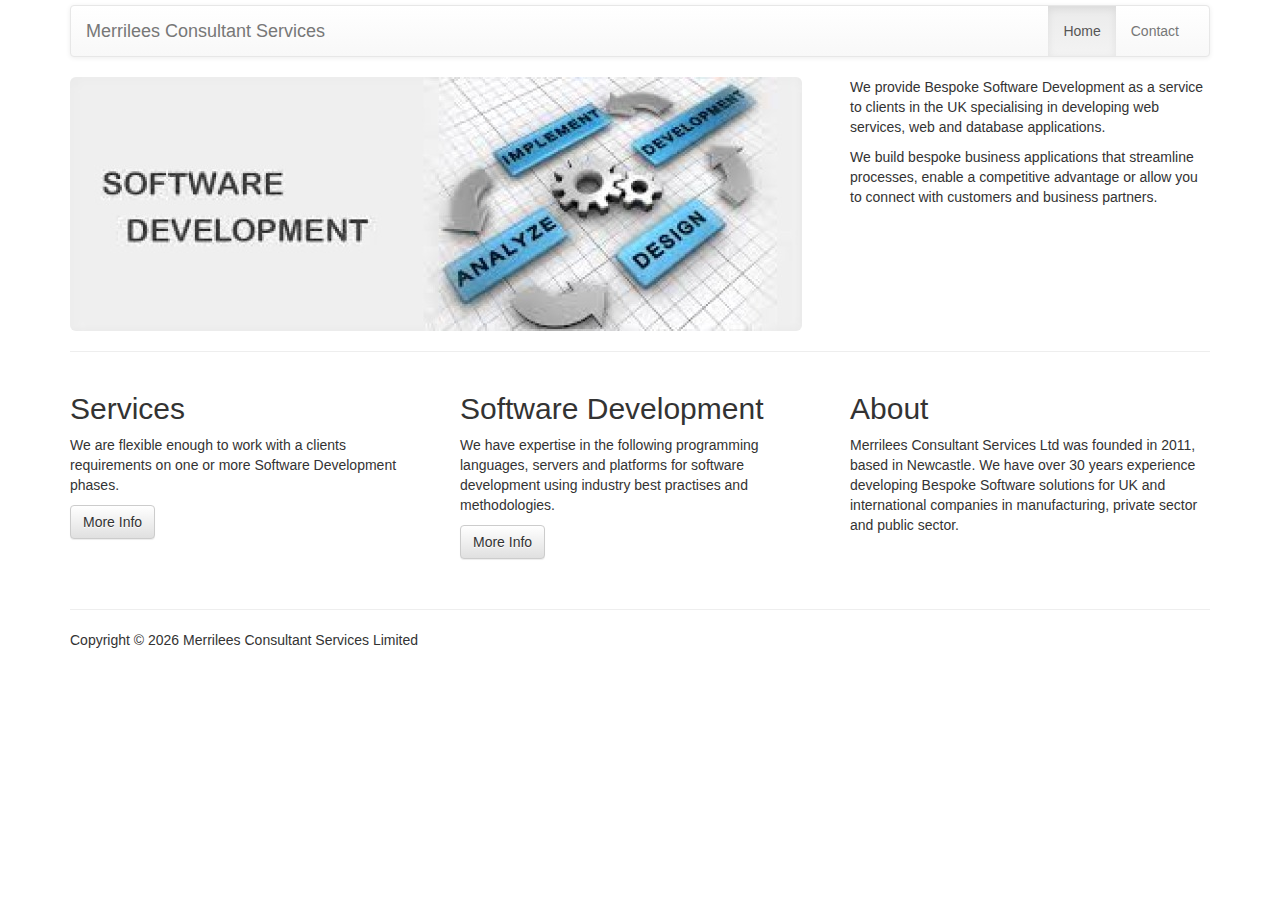
==== WebContent/Home.html @ fbfb86b0 "initial commit" ====
<!DOCTYPE html>
<html xmlns="http://www.w3.org/1999/xhtml" dir="ltr">
<head>
	<!-- This meta tag forces IE to ignore compatibility mode, no matter what the user's browser settings -->
	<meta http-equiv="X-UA-Compatible" content="IE=9; IE=8;"/>
	<meta http-equiv="Content-Type" content="text/html; charset=ISO-8859-1">
    <meta charset="utf-8">
    <meta name="viewport" content="width=device-width, initial-scale=1.0">
    <meta name="description" content="">
    <meta name="author" content="">
	<title>Home Page</title>
    
    <link rel="stylesheet" href="css/external/bootstrap/bootstrap.css" media="screen"/>	
    <link rel="stylesheet" href="css/external/bootstrap/bootstrap.min.css" media="screen"/>
    <link rel="stylesheet" href="css/external/bootstrap/bootstrap-theme.min.css" media="screen"/>
    <link rel="stylesheet" href="css/internal/internal.css" />
    
    <script type="text/javascript" src="js/external/jquery/jquery-2.0.0.min.js"></script>
	<script type="text/javascript" src="js/external/bootstrap/bootstrap.min.js"></script>
	<script type="text/javascript" src="js/internal/internal.js"></script>
</head>
<body>
	<div id="main" class="container clear-top">   
      <div class="navbar navbar-default" role="navigation">
        <div class="container-fluid">
          <div class="navbar-header">
            <button type="button" class="navbar-toggle" data-toggle="collapse" data-target=".navbar-collapse">
              <span class="sr-only">Toggle navigation</span>
              <span class="icon-bar"></span>
              <span class="icon-bar"></span>
              <span class="icon-bar"></span>
            </button>
            <a class="navbar-brand" href="Home.html">Merrilees Consultant Services</a>
          </div>
          <div class="navbar-collapse collapse">
            <ul class="nav navbar-nav navbar-right">
              <li class="active"><a href="#">Home</a></li>
              <li><a href="Contact.html">Contact</a></li>
            </ul>
          </div>
        </div>
      </div>
    </div>
    <div class="container">
        <div class="row">
            <div class="col-lg-8">
                <img class="img-responsive img-rounded" src="images/download.002.jpg">
            </div>
            <div class="col-lg-4">
				<p>We provide Bespoke Software Development as a service to clients in the UK specialising in developing web services, web and database applications.</p>				
				<p>We build bespoke business applications that streamline processes, enable a competitive advantage or allow you to connect with customers and business partners.</p>
            </div>
        </div>
        <hr>
        <div class="row">
            <div class="col-lg-4">
                <h2>Services</h2>
				<p>We are flexible enough to work with a clients requirements on one or more Software Development phases.</p>
				<div id="service-more-info">
					<p>Our service can include everything from:</p>
					<p>
						<ul>
							<li>Requirements Analysis</li>
							<li>Application Design</li>
							<li>Database Design</li>
							<li>Functional Specifications</li>
							<li>Technical Specifications</li>
							<li>Software Development</li>
							<li>Architecture Design</li>
							<li>Application Enhancement and Maintenance</li>							
							<li>Testing</li>
							<li>Implementation</li>
							<li>Support</li> 
						</ul>
					</p>							
				</div>
				<a id="service-more-info-link" class="btn btn-default" href="#">More Info</a>
            </div>
            <div class="col-lg-4">
                <h2>Software Development</h2>
		  		<p>We have expertise in the following programming languages, servers and platforms for software development using industry best practises and methodologies.</p>
				<div id="sd-more-info">
					<p>Programming Languages</p>				
					<p>
						<ul>
							<li>Java and related frameworks</li>
							<li>Java EE</li>
							<li>Groovy</li>	
							<li>Web (HTML, CSS, JavaScript/JQuery)</li>										
						</ul>
					</p>
					<p>Databases</p>
					<p>
						<ul>
							<li>Oracle (PL-SQL and SQL)</li>
							<li>DB2</li>
							<li>My-SQL</li>			
						</ul>
					</p>  
					<p>Server/Platforms</p>
					<p>
						<ul>
							<li>Application servers including Tomcat, JBoss and Web logic</li>
							<li>Operating Systems including UNIX, LINUX and Windows</li>
						</ul>
					</p>					
				</div>
                <a id="sd-more-info-link" class="btn btn-default" href="#">More Info</a>
            </div>			
            <div class="col-lg-4">
                <h2>About</h2>
                <p>Merrilees Consultant Services Ltd was founded in 2011, based in Newcastle. We have over <script type="text/javascript">yearsExp();</script> years experience developing Bespoke Software solutions for UK and international companies in manufacturing, private sector and public sector.</p>
            </div>
        </div>
        <footer>
            <hr>
            <div class="row">
                <div class="col-lg-12">
                    <p>Copyright &copy;&nbsp;<script>printDate();</script>&nbsp;Merrilees Consultant Services Limited</p>
                </div>
            </div>
        </footer>
    </div>
</body>
</html>
---- WebContent/css/internal/internal.css ----
html, body {
  height: 100%;
}

body {
	margin-top: 5px;
}

.navbar-fixed-top .nav {
	padding: 15px 0;
}

footer {
	padding: 30px 0;	
}


.contact-form {
  margin-top:70px;
}

#contact-text {
  margin-bottom: 10px;
  font-size: 14px;
  font-weight: 200;	
  margin-left: 15px;
}

#message {
  resize: none;  	
}
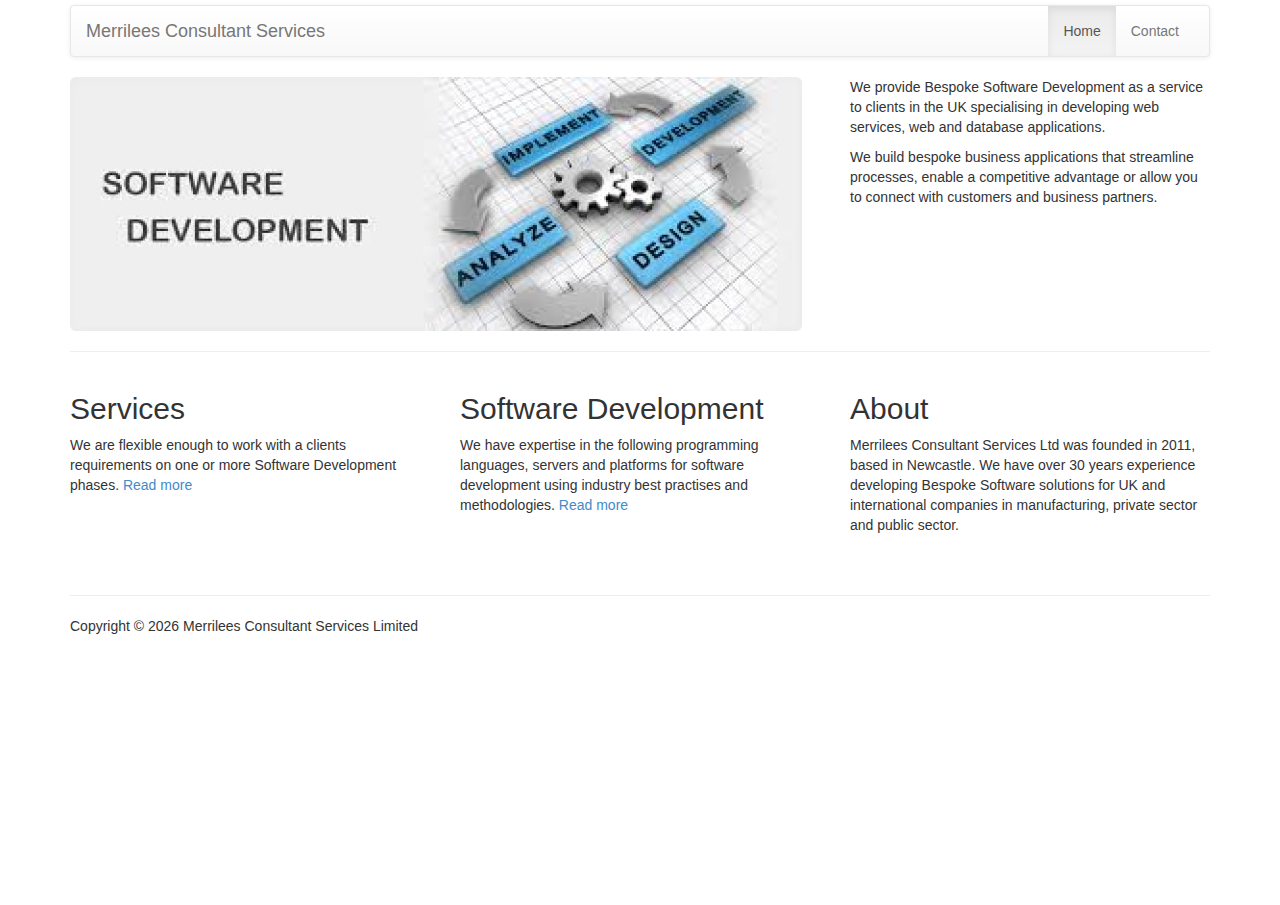
==== commit 4ae442ea: "Change hyper links to use slide toggle, removed buttons." ====
--- a/WebContent/Home.html
+++ b/WebContent/Home.html
@@ -10,7 +10,6 @@
     <meta name="author" content="">
 	<title>Home Page</title>
     
-    <link rel="stylesheet" href="css/external/bootstrap/bootstrap.css" media="screen"/>	
     <link rel="stylesheet" href="css/external/bootstrap/bootstrap.min.css" media="screen"/>
     <link rel="stylesheet" href="css/external/bootstrap/bootstrap-theme.min.css" media="screen"/>
     <link rel="stylesheet" href="css/internal/internal.css" />
@@ -55,7 +54,7 @@
         <div class="row">
             <div class="col-lg-4">
                 <h2>Services</h2>
-				<p>We are flexible enough to work with a clients requirements on one or more Software Development phases.</p>
+				<p>We are flexible enough to work with a clients requirements on one or more Software Development phases.  <a id="service-more-info-link" href="#">Read more</a></p>
 				<div id="service-more-info">
 					<p>Our service can include everything from:</p>
 					<p>
@@ -74,11 +73,10 @@
 						</ul>
 					</p>							
 				</div>
-				<a id="service-more-info-link" class="btn btn-default" href="#">More Info</a>
             </div>
             <div class="col-lg-4">
                 <h2>Software Development</h2>
-		  		<p>We have expertise in the following programming languages, servers and platforms for software development using industry best practises and methodologies.</p>
+		  		<p>We have expertise in the following programming languages, servers and platforms for software development using industry best practises and methodologies.  <a id="sd-more-info-link" href="#">Read more</a></p>
 				<div id="sd-more-info">
 					<p>Programming Languages</p>				
 					<p>
@@ -104,8 +102,7 @@
 							<li>Operating Systems including UNIX, LINUX and Windows</li>
 						</ul>
 					</p>					
-				</div>
-                <a id="sd-more-info-link" class="btn btn-default" href="#">More Info</a>
+				</div>                
             </div>			
             <div class="col-lg-4">
                 <h2>About</h2>
